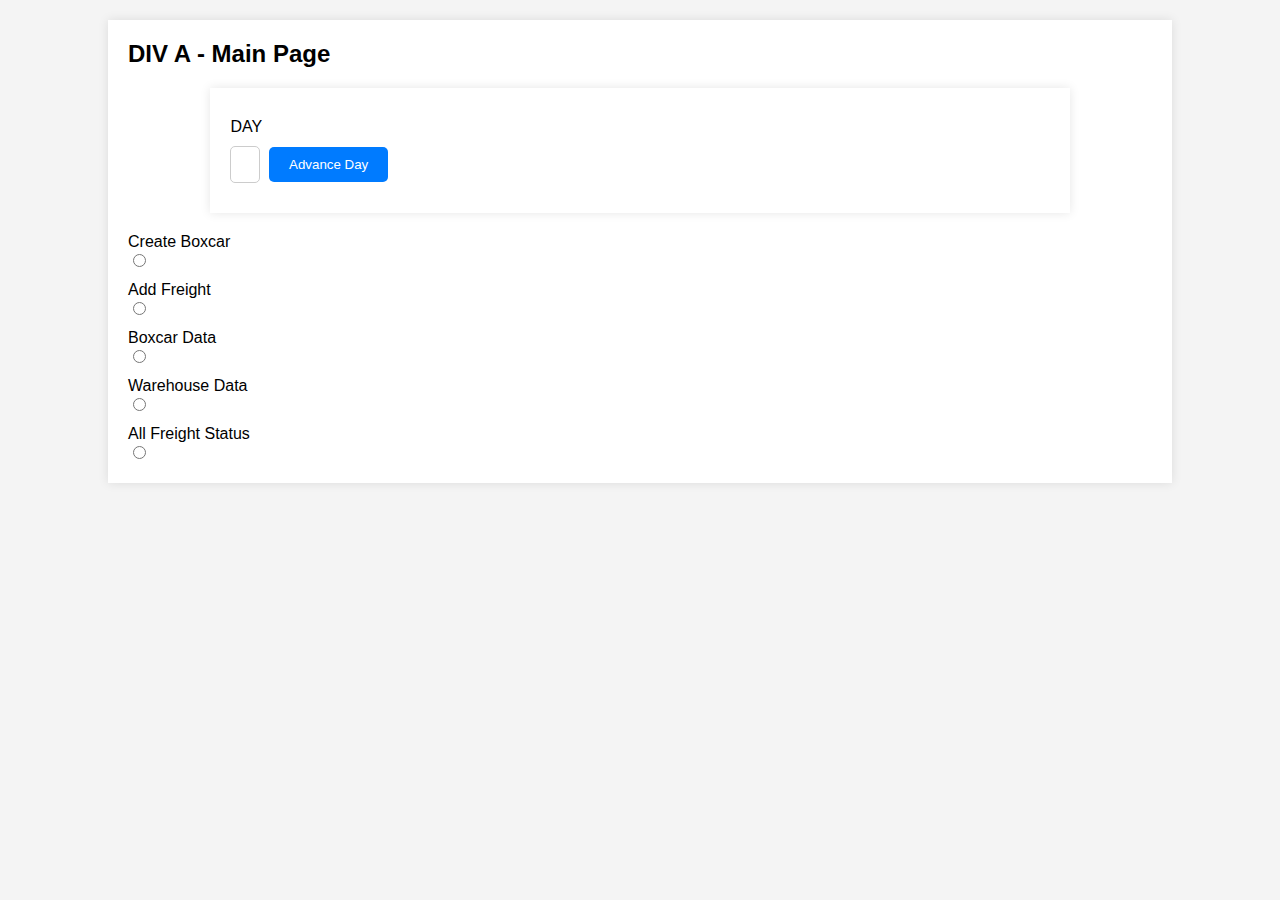
==== index.html @ efd3880c "first commit" ====
<!DOCTYPE html>
<html lang="en">
<head>
    <meta charset="UTF-8">
    <meta name="viewport" content="width=device-width, initial-scale=1.0">
    <title>Project Part B</title>
    <script src="main.js"></script>
    <link rel="stylesheet" href="styles.css">
</head>
<body>
    <div class="container">
        <!-- DivA, div for main page - Displays the option to display the other divs -->
        <div id="divA" class="divA">
            <p1>DIV A - Main Page</p1>
            <div id="advanceDayDiv" class="advanceDayDiv" name="advanceDayDiv">
                <label for="dayInput">DAY</label>
                <input type="number" id="dayInput" class="dayInput" name="dayInput" readonly>
                <button id="advanceDayBtn" class="advanceDayBtn" name="advanceDayBtn">Advance Day</button>
            </div>
            <div>
                <label for="divBRadio">Create Boxcar</label>
                <input type="radio" id="divBRadio" class="divBRadio" name="CreateBoxCar">
                <label for="divDRadio">Add Freight</label>
                <input type="radio" id="divDRadio" class="divDRadio" name="AddFreight">
                <label for="divCRadio">Boxcar Data</label>
                <input type="radio" id="divCRadio" class="divCRadio" name="DisplayBoxcarManifest">
                <label for="divFRadio">Warehouse Data</label>
                <input type="radio" id="divFRadio" class="divFRadio" name="DisplayWarehouseManifest">
                <label for="divGRadio">All Freight Status</label>
                <input type="radio" id="divGRadio" class="divGRadio" name="DisplayAllFreight">
            </div>
        </div>

        <!-- DivB, div for creating box car page -->
        <div id="divB" class="divB" hidden>
            <p1>DIV B - Create Box Car</p1>
            <!-- Text Inputs for DivB -->
            <label for="boxcarID">Box Car ID</label>
            <input type="text" id="boxcarID" class="boxcarID" name="boxcarID" placeholder="BX123" value="">
            <span id="boxcarIDSpan"></span>

            <label for="tareWeight">TARE Weight</label>
            <input type="text" id="tareWeight" class="tareWeight" name="tareWeight" value="0">
            <span id="tareWeightSpan"></span>

            <label for="maxGrossWeight">Max Gross Weight</label>
            <input type="text" id="maxGrossWeight" class="maxGrossWeight" name="maxGrossWeight" value="0">
            <span id="maxGrossWeightSpan"></span>

            <label for="cargoWeight">Cargo Weight</label>
            <input type="text" id="cargoWeight" class="cargoWeight" name="cargoWeight" value="0" readonly>

            <label for="grossWeight">Gross Weight</label>
            <input type="text" id="grossWeight" class="grossWeight" name="grossWeight" value="" readonly>

            <!-- Buttons for Div B -->
            <button id="processBoxCar" class="processBoxCar" name="processBoxCar">Process Box Car</button>
            <button id="divBResetForm" class="divBResetForm" name="divBResetForm">Reset Form</button>
            <button id="divBReturnMainPage" class="divBReturnMainPage" name="divBReturnMainPage">Return to Main Page</button>
        </div>

        <!-- DivC, div for displaying configured boxcar's -->
        <div id="divC" class="divC" hidden>
            <p1>DIV C - Configured Boxcar's</p1>

            <!-- Table for displaying box cars -->
            <table id="configuredBoxCarTable">
                <thead>
                    <tr>
                        <th>Box Car ID</th>
                        <th>TARE</th>
                        <th>Max Gross</th>
                        <th>Cargo</th>
                        <th>Gross</th>
                    </tr>
                </thead>

                <tfoot>
                    <tr>
                        <td colspan="3"></td>
                        <td>Total Cargo Weight:</td>
                        <td id="totalCargoWeightIntValue">0</td>
                    </tr>
                </tfoot>
            </table>
            <button id="returnToCreateBoxCar" class="returnToCreateBoxCar" name="returnToCreateBoxCar">Return to Create Box Car</button>
            <button id="divCReturnMainPage" class="divCReturnMainPage" name="divCReturnMainPage">Return to Main Page</button>
        </div>

        <!-- DivD, div for adding freight -->
        <div id="divD" class="divD" hidden>
            <p1>DIV D - Add Freight</p1>
            <div>
                <h3>Box Car ID</h3>
                <select disabled id="divDSelectBoxCar">
                    <option>select</option>
                </select>
            </div>
            <div>
                <label for="divDBoxCarSelected">Selected Boxcar</label>
                <input id="divDBoxCarSelected" type="text" readonly>
                <label for="divDTransportID">Transport ID</label>
                <input id="divDTransportID" type="text" disabled>
                <span id="divDTransportIDSpan"></span>
                <label for="divDDescription">Description</label>
                <input id="divDDescription" type="text" disabled>
                <span id="divDDescriptionSpan"></span>
                <label for="divDCargoWeight">Cargo Weight</label>
                <input id="divDCargoWeight" type="text" disabled>
                <span id="divDCargoWeightSpan"></span>
                <button id="processCargo">Process Cargo</button>
                <button id="divDResetForm">Reset Form</button>
            </div>
            <button id="divDReturnMainPage" class="divDReturnMainPage" name="divDReturnMainPage">Return to Main Page</button>
        </div>

        <!-- DivE, div for displaying boxcar manifest -->
        <div id="divE" class="divE" hidden>
            <p1>DIV E - Boxcar Manifest</p1>

            <div>
                <!-- Table for displaying box cars -->
                <table id="boxCarManifest">
                    <thead>
                        <tr>
                            <th>Transport ID</th>
                            <th>Description</th>
                            <th>Weight</th>
                        </tr>
                    </thead>

                    <tfoot>
                        <tr>
                            <td colspan="3"></td>
                            <td>Total Cargo Weight:</td>
                            <td id="divETotalCargoWeightIntValue">0</td>
                        </tr>
                    </tfoot>
                </table>
                <button id="returnToCreateFreightEntry" class="returnToCreateFreightEntry" name="returnToCreateFreightEntry">Return to Create Freight Entry</button>
                <button id="divEReturnMainPage" class="divEReturnMainPage" name="divCReturnMainPage">Return to Main Page</button>
            </div>
        </div>

        <!-- DivF, div for displaying warehouse manifest -->
        <div id="divF" class="divF" hidden>
            <p1>DIV F - Warehouse Manifest</p1>

            <div>
                <div id="S1">
                    <p1>Station 1</p1>
                    <table id="warehouseManifestS1">
                        <thead>
                            <tr>
                                <th>Transport ID</th>
                                <th>Description</th>
                                <th>Weight</th>
                            </tr>
                        </thead>
    
                        <tfoot>
                            <tr>
                                <td colspan="3"></td>
                                <td>Total Cargo Weight:</td>
                                <td id="divFTotalCargoWeightIntValueS1">0</td>
                            </tr>
                        </tfoot>
                    </table>
                </div>

                <div id="S2">
                    <p1>Station 2</p1>
                    <table id="warehouseManifestS2">
                        <thead>
                            <tr>
                                <th>Transport ID</th>
                                <th>Description</th>
                                <th>Weight</th>
                            </tr>
                        </thead>
    
                        <tfoot>
                            <tr>
                                <td colspan="3"></td>
                                <td>Total Cargo Weight:</td>
                                <td id="divFTotalCargoWeightIntValueS2">0</td>
                            </tr>
                        </tfoot>
                    </table>
                </div>

                <div id="S3">
                    <p1>Station 3</p1>
                    <table id="warehouseManifestS3">
                        <thead>
                            <tr>
                                <th>Transport ID</th>
                                <th>Description</th>
                                <th>Weight</th>
                            </tr>
                        </thead>
    
                        <tfoot>
                            <tr>
                                <td colspan="3"></td>
                                <td>Total Cargo Weight:</td>
                                <td id="divFTotalCargoWeightIntValueS3">0</td>
                            </tr>
                        </tfoot>
                    </table>
                </div>

                <div id="S4">
                    <p1>Station 4</p1>
                    <table id="warehouseManifestS4">
                        <thead>
                            <tr>
                                <th>Transport ID</th>
                                <th>Description</th>
                                <th>Weight</th>
                            </tr>
                        </thead>
    
                        <tfoot>
                            <tr>
                                <td colspan="3"></td>
                                <td>Total Cargo Weight:</td>
                                <td id="divFTotalCargoWeightIntValueS4">0</td>
                            </tr>
                        </tfoot>
                    </table>
                </div>

                <button id="divFReturnToCreateFreightEntry" class="divFReturnToCreateFreightEntry" name="divFReturnToCreateFreightEntry">Return to Create Freight Entry</button>
                <button id="divFReturnMainPage" class="divFReturnMainPage" name="divFReturnMainPage">Return to Main Page</button>
            </div>
        </div>

        <!-- DivG, div for displaying entire freight status -->
        <div id="divG" class="divG" hidden>
            <p1>DIV G - Freight Status</p1>

            <div>
                <!-- Table for displaying box cars -->
                <table id="completeFreightStatus">
                    <thead>
                        <tr>
                            <th>Transport ID</th>
                            <th>Description</th>
                            <th>Weight</th>
                            <th>Status</th>
                        </tr>
                    </thead>
                </table>
                <button id="divGReturnMainPage" class="divGReturnMainPage" name="divGReturnMainPage">Return to Main Page</button>
            </div>
        </div>
    </div>
</body>
</html>
---- styles.css ----
body {
    font-family: Arial, sans-serif;
    background-color: #f4f4f4;
    margin: 0;
    padding: 0;
}
.container {
    width: 80%;
    margin: 20px auto;
    padding: 20px;
    background: #fff;
    box-shadow: 0 0 10px rgba(0,0,0,0.1);
}
.container p1 {
    font-size: 1.5em;
    font-weight: bold;
    margin-bottom: 10px;
}
.advanceDayDiv {
    width: 80%;
    margin: 20px auto;
    padding: 20px;
    background: #fff;
    box-shadow: 0 0 10px rgba(0,0,0,0.1);
}
label {
    display: block;
    margin-top: 10px;
}
input[type="text"], select {
    width: calc(100% - 20px);
    padding: 10px;
    margin: 10px 0;
    box-sizing: border-box;
    border: 1px solid #ccc;
    border-radius: 5px;
}
input[type="number"] {
    width: calc(6% - 20px);
    height: 100%;
    padding: 10px;
    margin: 10px 0;
    box-sizing: border-box;
    border: 1px solid #ccc;
    border-radius: 5px;
}
input[type="radio"] {
    margin-right: 5px;
}
button {
    margin: 10px 5px;
    padding: 10px 20px;
    border: none;
    background-color: #007BFF;
    color: white;
    cursor: pointer;
    border-radius: 5px;
}
button:hover {
    background-color: #0056b3;
}
table {
    width: 100%;
    border-collapse: collapse;
    margin-top: 20px;
}
th, td {
    padding: 10px;
    text-align: left;
    border-bottom: 1px solid #ddd;
}
th {
    background-color: #f2f2f2;
}
tfoot td {
    font-weight: bold;
}

span {
    color: red;
}
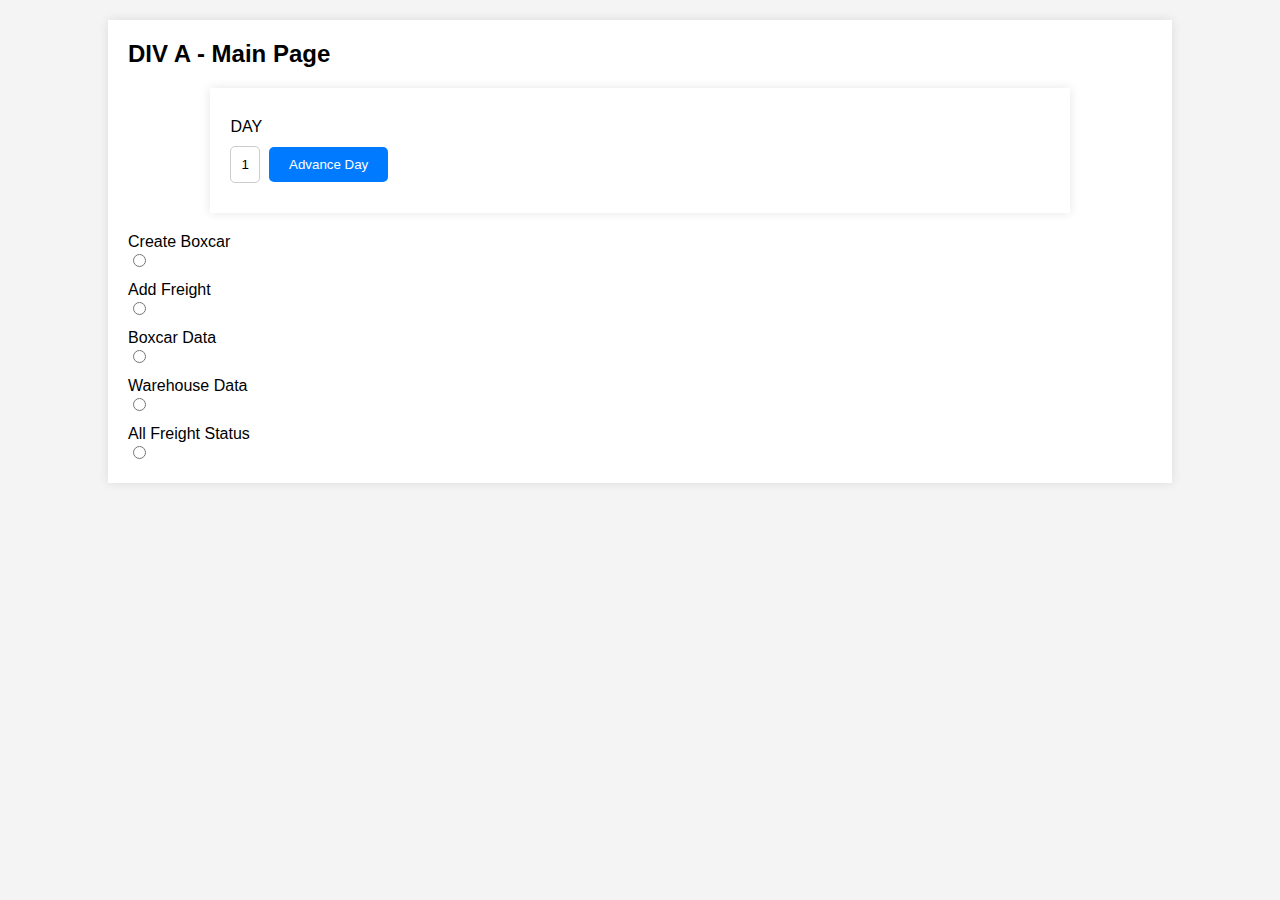
==== commit 751063a1: "Fixed advance day" ====
--- a/index.html
+++ b/index.html
@@ -14,7 +14,7 @@
             <p1>DIV A - Main Page</p1>
             <div id="advanceDayDiv" class="advanceDayDiv" name="advanceDayDiv">
                 <label for="dayInput">DAY</label>
-                <input type="number" id="dayInput" class="dayInput" name="dayInput" readonly>
+                <input type="text" id="dayInput" class="dayInput" name="dayInput" readonly>
                 <button id="advanceDayBtn" class="advanceDayBtn" name="advanceDayBtn">Advance Day</button>
             </div>
             <div>
--- a/styles.css
+++ b/styles.css
@@ -35,7 +35,8 @@
     border: 1px solid #ccc;
     border-radius: 5px;
 }
-input[type="number"] {
+
+#dayInput {
     width: calc(6% - 20px);
     height: 100%;
     padding: 10px;
@@ -44,6 +45,7 @@
     border: 1px solid #ccc;
     border-radius: 5px;
 }
+
 input[type="radio"] {
     margin-right: 5px;
 }
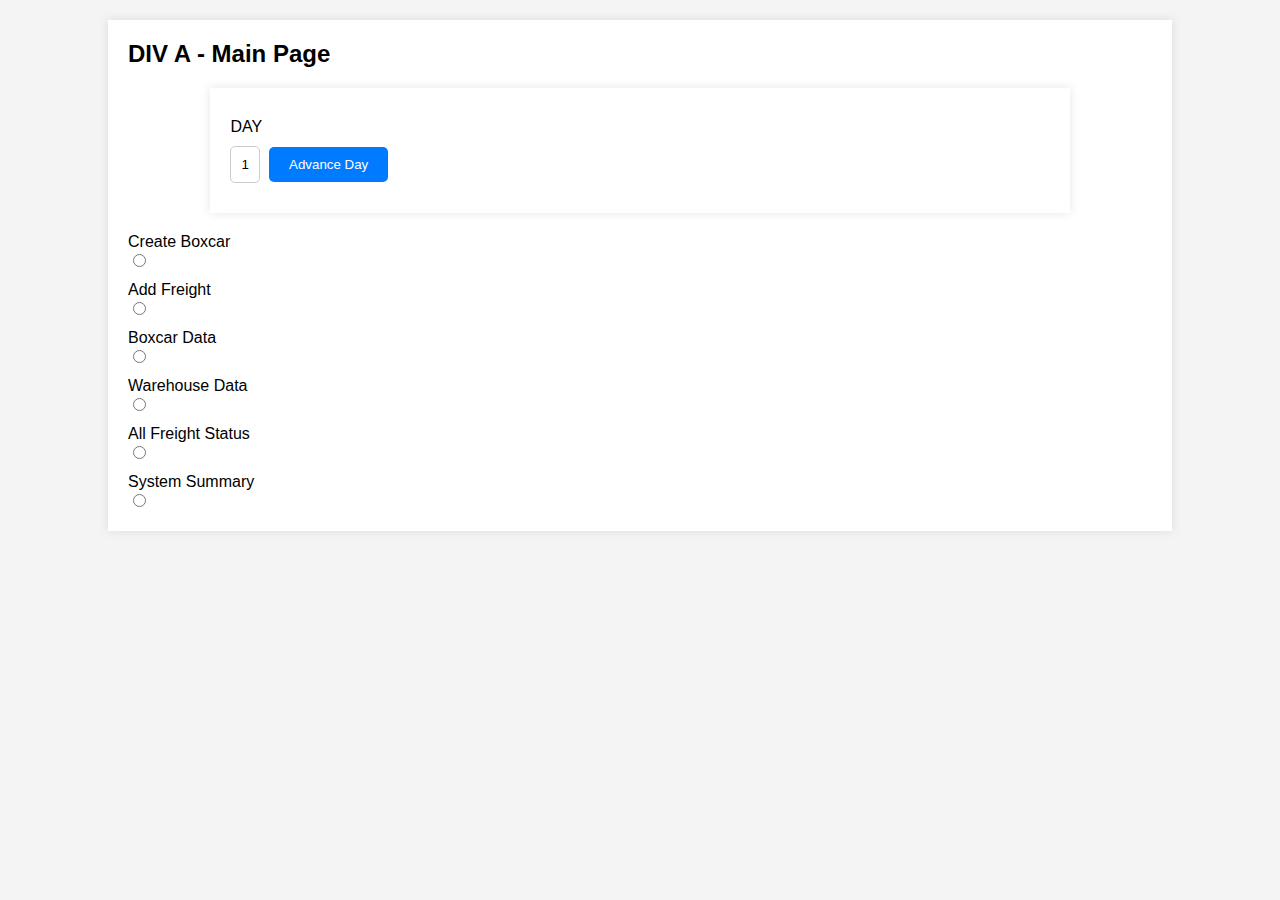
==== commit 5079ffbc: "Completed more of the project" ====
--- a/index.html
+++ b/index.html
@@ -28,6 +28,8 @@
                 <input type="radio" id="divFRadio" class="divFRadio" name="DisplayWarehouseManifest">
                 <label for="divGRadio">All Freight Status</label>
                 <input type="radio" id="divGRadio" class="divGRadio" name="DisplayAllFreight">
+                <label for="sumDisplay">System Summary</label>
+                <input type="radio" id="sumDisplay" class="sumDisplay" name="sumDisplay">
             </div>
         </div>
 
@@ -229,6 +231,15 @@
                             </tr>
                         </tfoot>
                     </table>
+                    <table id="totalWarehouseManifest">
+                        <tfoot>
+                            <tr>
+                                <td colspan="3"></td>
+                                <td>Total Cargo Weight All Stations:</td>
+                                <td id="divFTotalCargoWeightAllStations">0</td>
+                            </tr>
+                        </tfoot>
+                    </table>
                 </div>
 
                 <button id="divFReturnToCreateFreightEntry" class="divFReturnToCreateFreightEntry" name="divFReturnToCreateFreightEntry">Return to Create Freight Entry</button>
